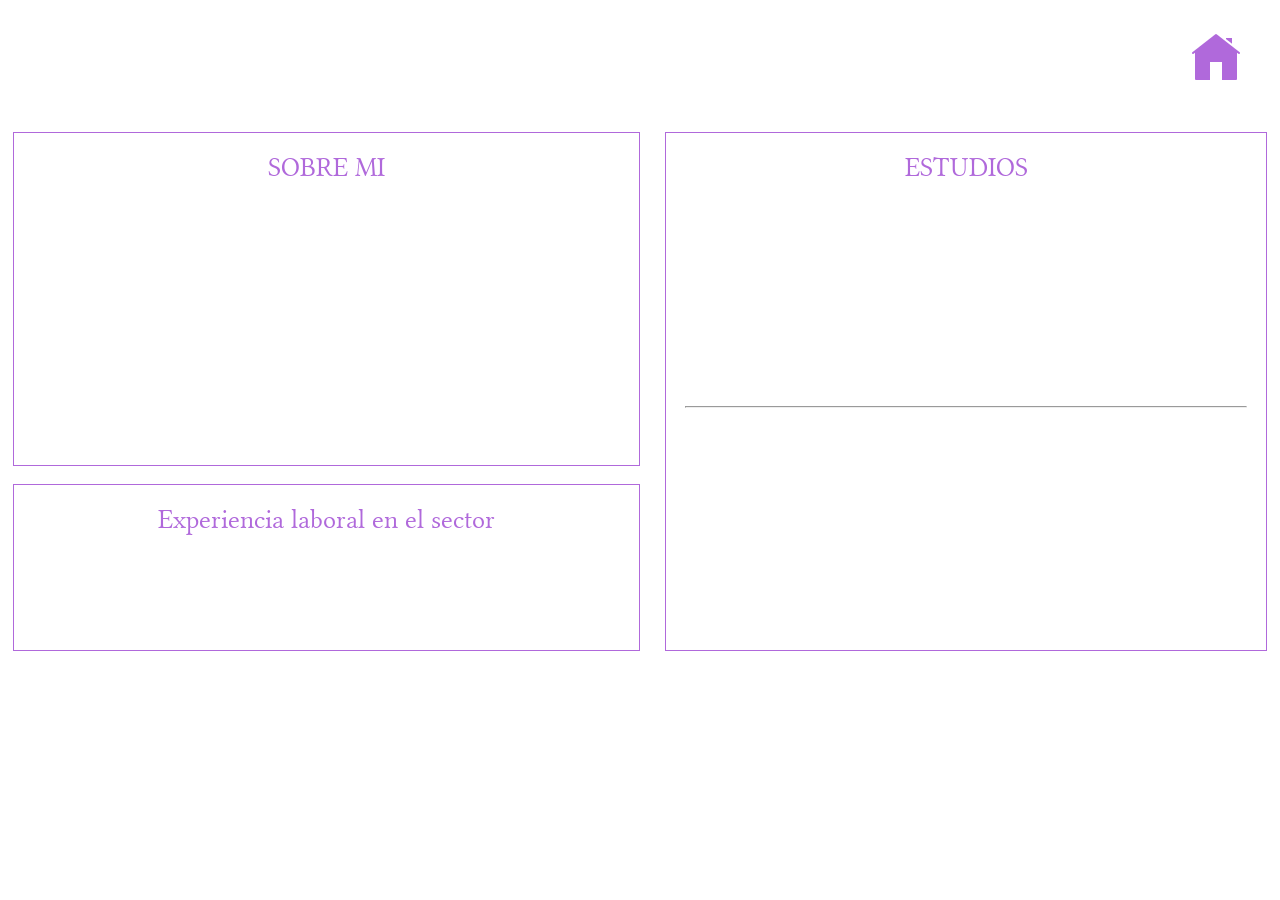
==== assets/html/page2.html @ 94af8a2c "commit 1 29-04-26" ====
<!DOCTYPE html>
<html lang="en">
<head>
    <meta charset="UTF-8">
    <meta name="viewport" content="width=device-width, initial-scale=1.0">
    <link rel="icon" href="/icons/web-icon.png">
    <title>Kernel and IT Panic Portfolio</title>
    <link rel="stylesheet" href="/assets/css/styless2.css">
</head>
<body>
    <header>
        <div class="web-title">
            <h1>SOBRE MI</h1>
        </div>
        <div class="home">
            <a href="/index.html" title="Volver al menú">
                <img src="/icons/home.png" >
            </a>
        </div>
    </header>
    


    <div class="columnas">
        <div class="col1">
            <div class="sec1">
                <span class="title">SOBRE MI</span>
                <span class="txt">Profesional de IT especializado en administración de sistemas y gestión de servicios. Enfocado en la eficiencia operativa mediante la programación y la ciberseguridad. Busco integrar equipos de alto rendimiento para aplicar soluciones técnicas que aseguren la continuidad y seguridad del negocio.</span>
            </div>
            <div class="sec2">
                <span class="title">Experiencia laboral en el sector</span>
                <li class="txt">Especialista it ayuntamiento de noja</span>
            </div>
        </div>

        <div class="col2">
            <div class="sec3">
                <span class="title">ESTUDIOS</span>
                <span class="txt1">IES Ataúlfo Argenta <br><br> Grado Medio de Sistemas Microinformáticos y redes (SMR).
                    <li>Herramientas ofimáticas.</li>
                    <li>S.O y servidores</li>
                </span>
                <hr>
                <span class="txt2">CF Somorrostro <br><br> Grado superior de Administrador de Sistemas Informáticos en Red (ASIR)
                    <li>Administracion de redes</li>
                    <li>Gestor de bases de datos</li>
                </span>
            </div>
        </div>
    </div>

</body>
</html>
---- assets/css/styless2.css ----
*{padding: 0;margin: 0;}
a{text-decoration: none; color: white; transition: all 0.8s ease;}
span, li{color: white; font-family: linux , sans-serif;}
hr{color: #B069DB;}

@font-face {
    font-family: boston;
    src: url(/fonts/boston/boston.ttf);
}

@font-face {
    font-family: linux;
    src: url(/fonts/linux_libertine/LinLibertine_aDRS.ttf);
}

p, h1, h2, h3, h4{color: white;font-family: linux , sans-serif;}

body {
    background-image: url(/img/pg2.jpg);
    background-size: cover;
    background-position: center;
    background-repeat: no-repeat;
    background-attachment: fixed;
}

header{
    display: flex;
    flex-direction: row;
    flex-wrap: nowrap;
    align-items: center;
}

.web-title{
    width: 90%;
}

.home{
    width: 10%;
    text-align: center;
    transition: all 0.5s ease;
}

.home:hover{
    transform: scale(1.2);
}

.web-title h1{
    margin: 2% 0 2% 10%;
    font-family: linux;
    text-align: center;
    font-size: 4.0em;
}

.web-title img{
    margin: 0 0 0 10%;
}

.columnas{
    display: flex;
    flex-direction: row;
    justify-content: space-around;
    margin: 1% 1% 0 1%;
    height: 0 0 0 0;
    
}

.col1{
    display: flex;
    flex-direction: column;
/*     background-color: aquamarine; */
    width: 50%;
    margin: 0 0% 0 0;
}

.col2{
    display: flex;
    flex-direction: column;
/*     background-color: green; */
    width: 50%;
    margin: 0 0% 0 0;
}

.sec1{
    display: flex;
    flex-direction: column;
    padding: 3%;
    height: 75%;
    border: 1px solid #B069DB;
}

.sec1 .title{
    color: #B069DB;
    text-align: center;
    font-size: 1.7em;
}

.sec1 .txt{
    margin: 6% 6% 0 6%;
    text-align: justify;
    font-size: 1.4em;
}

.sec2{
    display: flex;
    flex-direction: column;
    margin: 3% 0% 0 0%;
    padding: 3%;
    border: 1px solid #B069DB;
}

.sec2 .title{
    color: #B069DB;
    text-align: center;
    font-size: 1.7em;
}

.sec2 .txt{
    margin: 6%;
    text-align: center;
    font-size: 1.4em;
}

.sec3{
    display: flex;
    flex-direction: column;
    height: 100%;
    width: auto;
    margin: 0% 0% 0 4%;
    padding: 3%;
    border: 1px solid #B069DB;
}

.sec3 .title{
    color: #B069DB;
    text-align: center;
    font-size: 1.7em;
}

.sec3 .txt1, .sec3 .txt2{
    margin: 6%;
    text-align: justify;
    font-size: 1.4em;
}
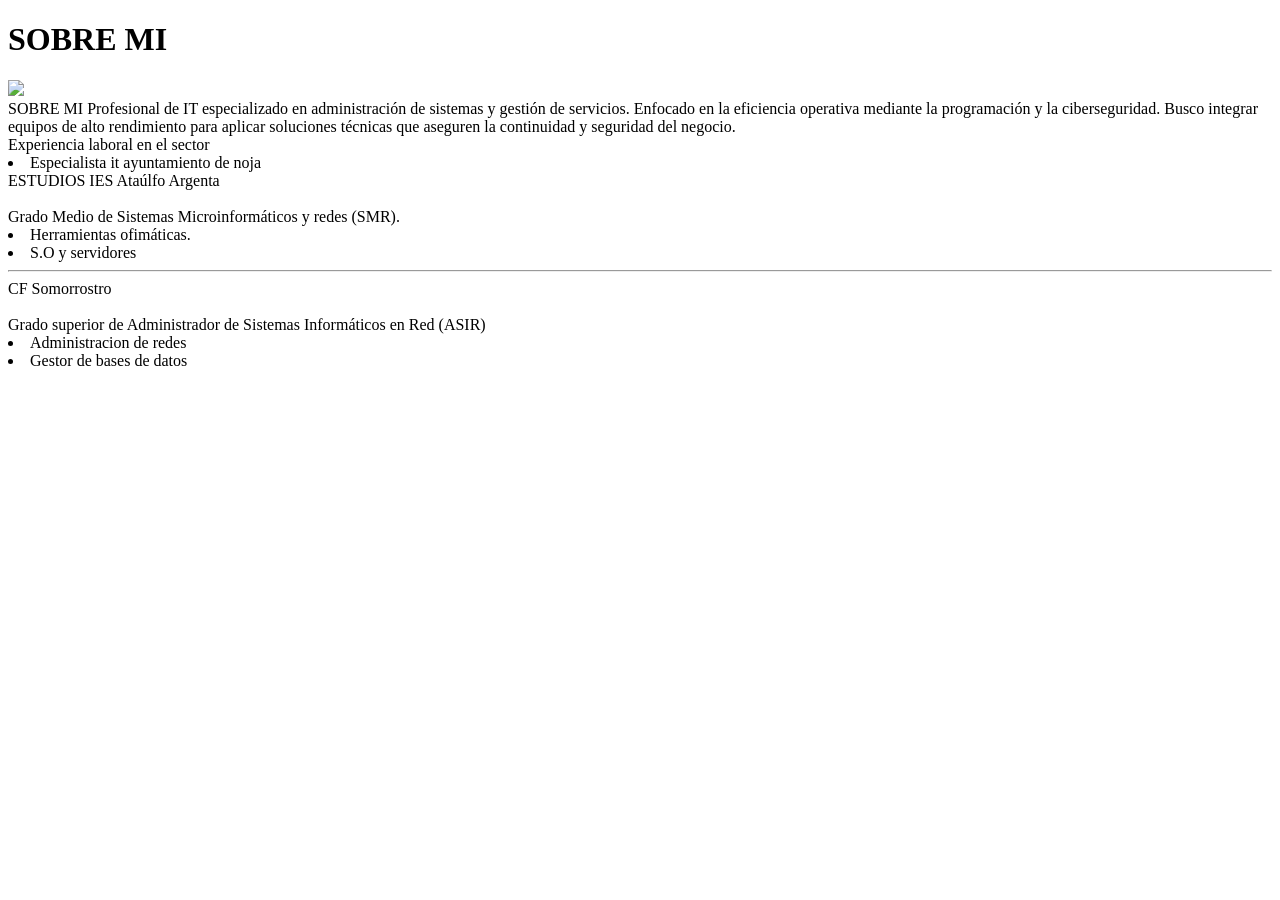
==== commit 63e4085f: "problems fixed 30/04/26" ====
--- a/assets/html/page2.html
+++ b/assets/html/page2.html
@@ -3,9 +3,9 @@
 <head>
     <meta charset="UTF-8">
     <meta name="viewport" content="width=device-width, initial-scale=1.0">
-    <link rel="icon" href="/icons/web-icon.png">
+    <link rel="icon" href="../icons/web-icon.png">
     <title>Kernel and IT Panic Portfolio</title>
-    <link rel="stylesheet" href="/assets/css/styless2.css">
+    <link rel="stylesheet" href="../assets/css/styless2.css">
 </head>
 <body>
     <header>
@@ -13,8 +13,8 @@
             <h1>SOBRE MI</h1>
         </div>
         <div class="home">
-            <a href="/index.html" title="Volver al menú">
-                <img src="/icons/home.png" >
+            <a href="../index.html" title="Volver al menú">
+                <img src="../icons/home.png" >
             </a>
         </div>
     </header>
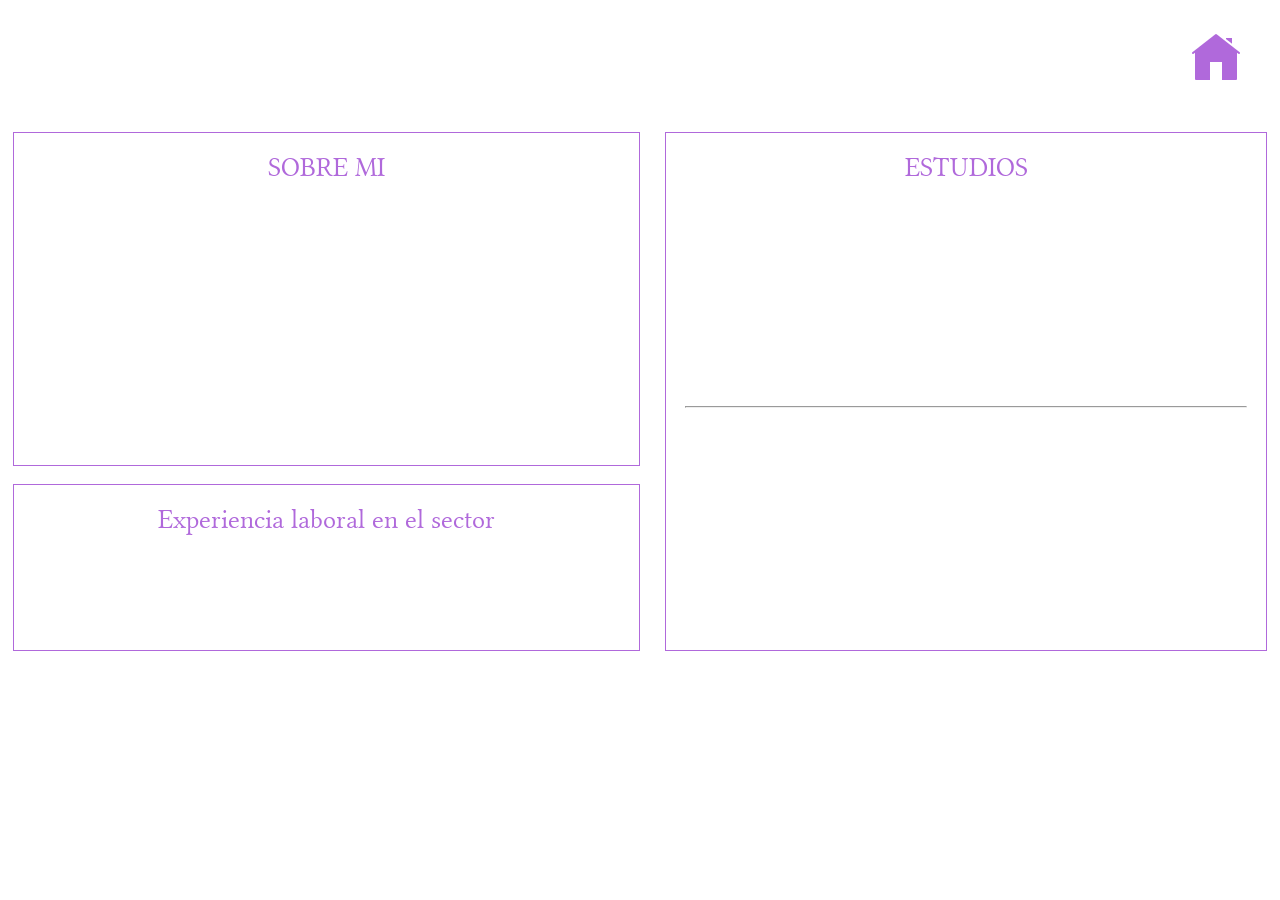
==== commit 63772a31: "fixed href problems (4) 30-04-26" ====
--- a/assets/html/page2.html
+++ b/assets/html/page2.html
@@ -3,9 +3,9 @@
 <head>
     <meta charset="UTF-8">
     <meta name="viewport" content="width=device-width, initial-scale=1.0">
-    <link rel="icon" href="../icons/web-icon.png">
+    <link rel="icon" href="../../icons/web-icon.png">
     <title>Kernel and IT Panic Portfolio</title>
-    <link rel="stylesheet" href="../assets/css/styless2.css">
+    <link rel="stylesheet" href="../css/styless2.css">
 </head>
 <body>
     <header>
@@ -13,8 +13,8 @@
             <h1>SOBRE MI</h1>
         </div>
         <div class="home">
-            <a href="../index.html" title="Volver al menú">
-                <img src="../icons/home.png" >
+            <a href="../../index.html" title="Volver al menú">
+                <img src="../../icons/home.png" >
             </a>
         </div>
     </header>
--- a/assets/css/styless2.css
+++ b/assets/css/styless2.css
@@ -0,0 +1,144 @@
+*{padding: 0;margin: 0;}
+a{text-decoration: none; color: white; transition: all 0.8s ease;}
+span, li{color: white; font-family: linux , sans-serif;}
+hr{color: #B069DB;}
+
+@font-face {
+    font-family: boston;
+    src: url(../../fonts/boston/boston.ttf);
+}
+
+@font-face {
+    font-family: linux;
+    src: url(../../fonts/linux_libertine/LinLibertine_aDRS.ttf);
+}
+
+p, h1, h2, h3, h4{color: white;font-family: linux , sans-serif;}
+
+body {
+    background-image: url(../../img/pg2.jpg);
+    background-size: cover;
+    background-position: center;
+    background-repeat: no-repeat;
+    background-attachment: fixed;
+}
+
+header{
+    display: flex;
+    flex-direction: row;
+    flex-wrap: nowrap;
+    align-items: center;
+}
+
+.web-title{
+    width: 90%;
+}
+
+.home{
+    width: 10%;
+    text-align: center;
+    transition: all 0.5s ease;
+}
+
+.home:hover{
+    transform: scale(1.2);
+}
+
+.web-title h1{
+    margin: 2% 0 2% 10%;
+    font-family: linux;
+    text-align: center;
+    font-size: 4.0em;
+}
+
+.web-title img{
+    margin: 0 0 0 10%;
+}
+
+.columnas{
+    display: flex;
+    flex-direction: row;
+    justify-content: space-around;
+    margin: 1% 1% 0 1%;
+    height: 0 0 0 0;
+    
+}
+
+.col1{
+    display: flex;
+    flex-direction: column;
+/*     background-color: aquamarine; */
+    width: 50%;
+    margin: 0 0% 0 0;
+}
+
+.col2{
+    display: flex;
+    flex-direction: column;
+/*     background-color: green; */
+    width: 50%;
+    margin: 0 0% 0 0;
+}
+
+.sec1{
+    display: flex;
+    flex-direction: column;
+    padding: 3%;
+    height: 75%;
+    border: 1px solid #B069DB;
+}
+
+.sec1 .title{
+    color: #B069DB;
+    text-align: center;
+    font-size: 1.7em;
+}
+
+.sec1 .txt{
+    margin: 6% 6% 0 6%;
+    text-align: justify;
+    font-size: 1.4em;
+}
+
+.sec2{
+    display: flex;
+    flex-direction: column;
+    margin: 3% 0% 0 0%;
+    padding: 3%;
+    border: 1px solid #B069DB;
+}
+
+.sec2 .title{
+    color: #B069DB;
+    text-align: center;
+    font-size: 1.7em;
+}
+
+.sec2 .txt{
+    margin: 6%;
+    text-align: center;
+    font-size: 1.4em;
+}
+
+.sec3{
+    display: flex;
+    flex-direction: column;
+    height: 100%;
+    width: auto;
+    margin: 0% 0% 0 4%;
+    padding: 3%;
+    border: 1px solid #B069DB;
+}
+
+.sec3 .title{
+    color: #B069DB;
+    text-align: center;
+    font-size: 1.7em;
+}
+
+.sec3 .txt1, .sec3 .txt2{
+    margin: 6%;
+    text-align: justify;
+    font-size: 1.4em;
+}
+
